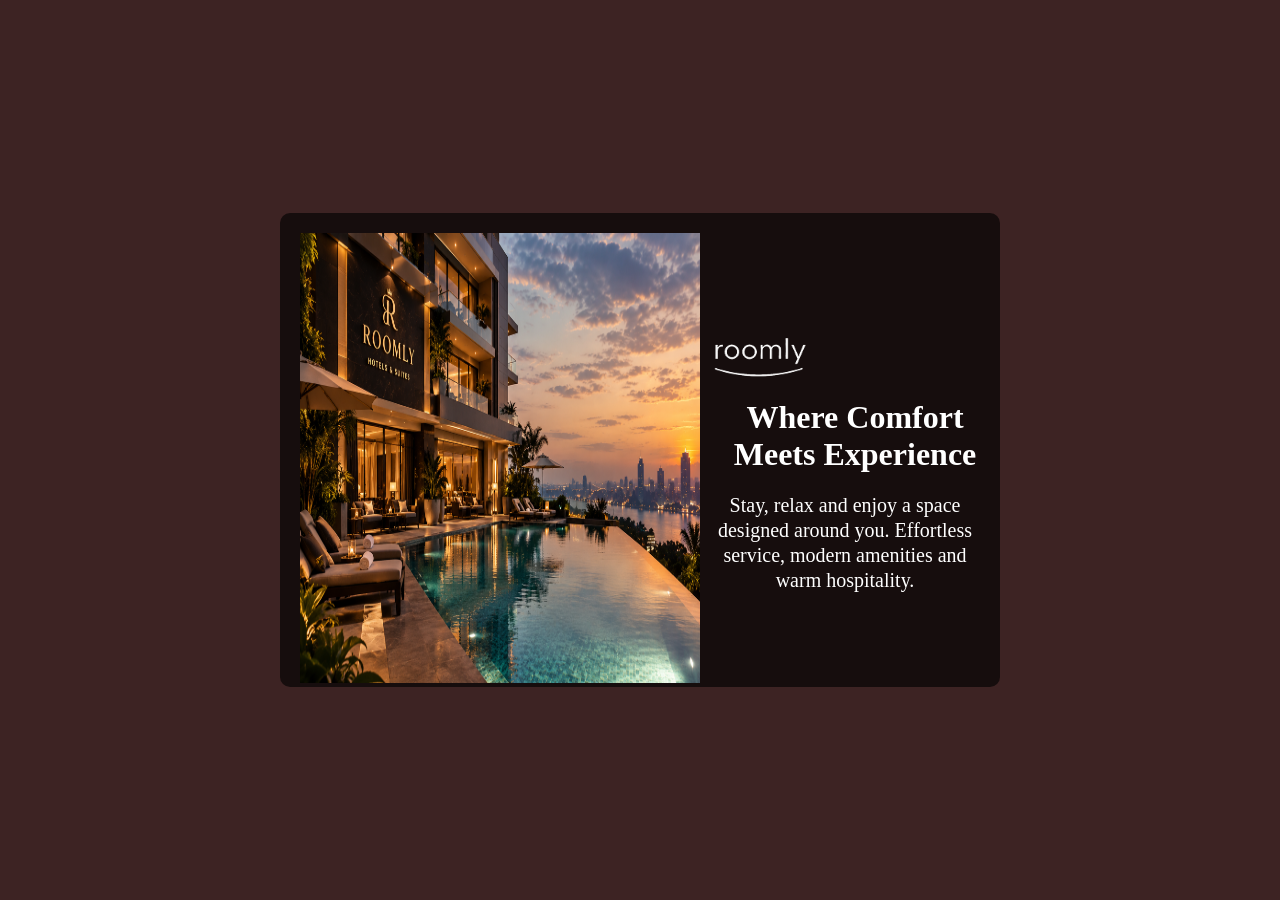
==== book.html @ 08a98f72 "yh" ====
<!DOCTYPE html>
<html lang="en">
<head>
    <meta charset="UTF-8">
    <meta name="viewport" content="width=device-width, initial-scale=1.0">
    <link rel="stylesheet" href="book.css">
    <title>Booking</title>
</head>
<body>
    <div class="big">
        <div class="main-div">
            <div class="image-div">
                <img src="Luxurious ROOMLY Poolside at Dusk (1).png" alt="">
            </div>
            <div class="text-div">
                 <img src="Adobe Express - file (18) 1.png" alt="" class="im">
                
                <h1>Where Comfort Meets Experience</h1>
                <p>Stay, relax and enjoy a space designed around you. Effortless service, modern amenities and warm hospitality.</p>
            </div>
        </div>
    </div>
</body>
</html>
---- book.css ----
*{
    margin: 0px;
    padding: 0px;
}
body{
    background-color: rgb(61, 35, 35);
    display: flex;
    justify-content: center;
    align-items: center;
    padding: 0 ;
    width: 100vw;
    height: 100vh;
}
h1{
    color: white;
    padding-top: 10px;
    width: 290px;
    padding-left: 10px;
    text-align: center;
}
p{
    font-size: 20px;
    width: 290px;
    color: white;
    line-height: 25px;
    text-align: center;
    display: flex;
    justify-content: center;
    padding-top: 20px;
}
.text-div{
    display: flex;
    /* justify-content: center; */
    flex-direction: column;
}
.big{
    display: flex;
    justify-content: center;
    align-items: center;

    
    
    
}
.main-div{
    background-color: rgba(0, 0, 0, 0.637);
    display: flex;
    padding-left: 20px;
    padding-top: 20px;
    display: flex;
    justify-content: center;
    align-items: center;
    border-radius: 10px;

    

}
.im{
    display: flex;
    width: 120px;
}
.ims{
    width: 50px;
}
.image-div img{
    width: 400px;
    height: 450px;
}
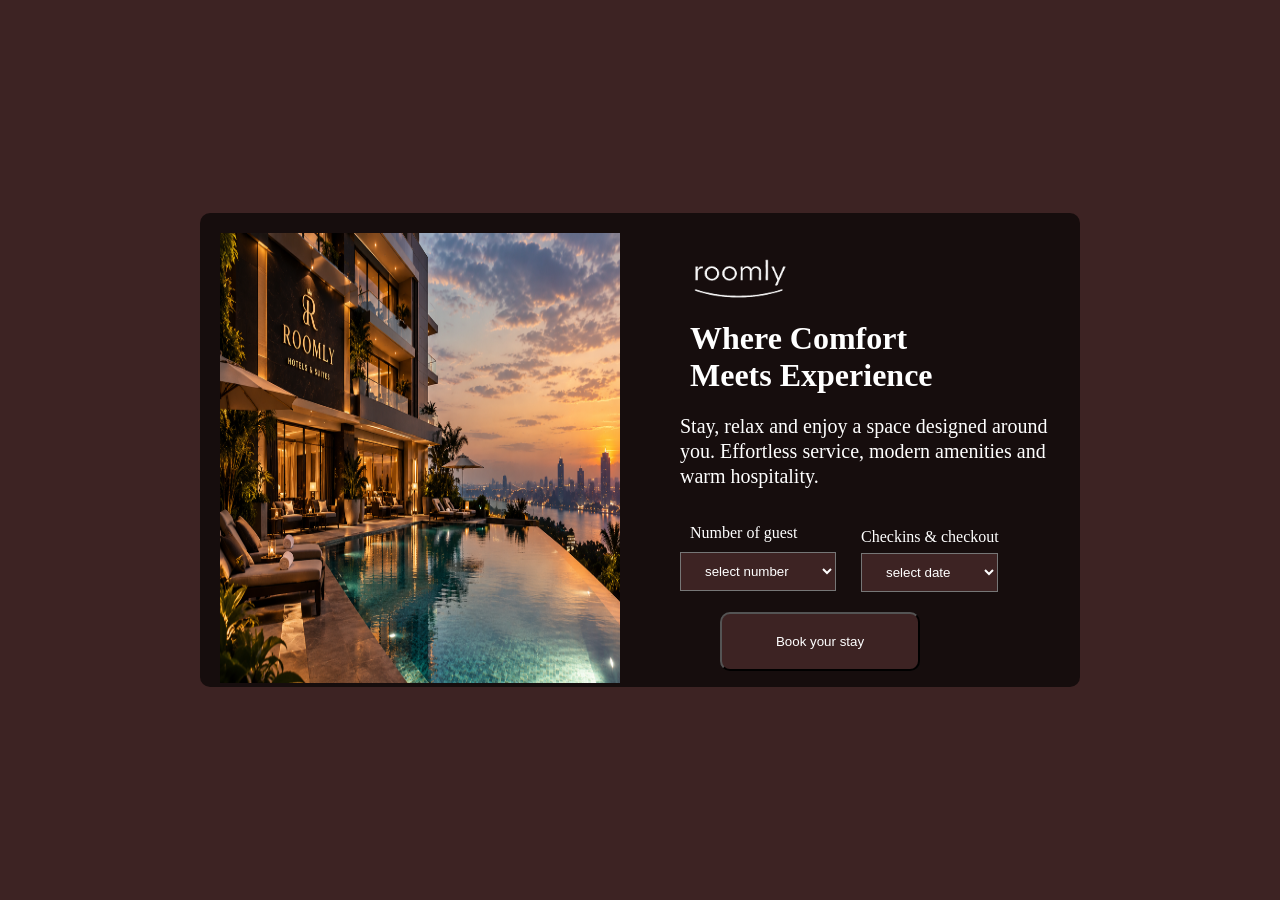
==== commit 6fc31398: "gig" ====
--- a/book.html
+++ b/book.html
@@ -14,11 +14,49 @@
             </div>
             <div class="text-div">
                  <img src="Adobe Express - file (18) 1.png" alt="" class="im">
-                
-                <h1>Where Comfort Meets Experience</h1>
+                <div class="me">
+                     <h1>Where Comfort Meets Experience</h1>
                 <p>Stay, relax and enjoy a space designed around you. Effortless service, modern amenities and warm hospitality.</p>
+                </div>
+               <div class="big-foot"> 
+                 <div class="foot">
+                    <p>Number of guest</p> 
+                  <select>
+                    <option >select number</option>
+                    <option value="" >1</option>
+                    <option value="">2</option>
+                    <option value="">3</option>
+                    <option value="">4</option>
+                    <option value="">5</option>
+                    <option value="">6</option>
+                    <option value="">7</option>
+                    <option value="">8</option>
+                    <option value="">9</option>
+                    <option value="">10</option>
+                  </select>  
+                 </div> 
+
+                 <div class="check">
+                    <p>Checkins & checkout</p>
+                    <select >
+                    <option value="">select date</option>
+                    <option value="" >1</option>
+                    <option value="">2</option>
+                    <option value="">3</option>
+                    <option value="">4</option>
+                    <option value="">5</option>
+                    <option value="">6</option>
+                    <option value="">7</option>
+                    <option value="">8</option>
+                    <option value="">9</option>
+                    <option value="">10</option>
+                  </select>  
+                 </div>
+                 
             </div>
-        </div>
+            <div class="bt">
+                 <button>Book your stay</button>
+                 </div>
     </div>
-</body>
+    </body>
 </html>
--- a/book.css
+++ b/book.css
@@ -16,48 +16,45 @@
     padding-top: 10px;
     width: 290px;
     padding-left: 10px;
-    text-align: center;
+    /* text-align: center; */
 }
-p{
+.me p{
     font-size: 20px;
-    width: 290px;
+    width: 400px;
     color: white;
     line-height: 25px;
-    text-align: center;
+    /* text-align: center; */
     display: flex;
     justify-content: center;
+    /* border: 1px solid white; */
     padding-top: 20px;
 }
 .text-div{
     display: flex;
     /* justify-content: center; */
     flex-direction: column;
+    padding-left: 60px;
 }
 .big{
     display: flex;
     justify-content: center;
-    align-items: center;
-
-    
-    
-    
+    align-items: center;  
 }
 .main-div{
     background-color: rgba(0, 0, 0, 0.637);
     display: flex;
     padding-left: 20px;
     padding-top: 20px;
+    /* padding-right: 110px; */
     display: flex;
     justify-content: center;
     align-items: center;
     border-radius: 10px;
-
-    
-
 }
 .im{
     display: flex;
     width: 120px;
+    padding-left: -10px;
 }
 .ims{
     width: 50px;
@@ -65,4 +62,58 @@
 .image-div img{
     width: 400px;
     height: 450px;
+}
+.foot{
+    padding-top: 25px;
+    color: white;
+}
+select{
+    padding-left: 20px;
+        padding-right: 30px;
+        padding-top: 10px;
+        padding-bottom: 10px;
+        background-color:  rgb(61, 35, 35);
+        color: white;
+
+}
+.foot p{
+    padding: 10px;
+
+}
+.big-foot{
+    display: flex;
+}
+.check{
+    padding-top: 39px;
+    padding-left: 25px;
+    color: white;
+}
+.check p{
+    padding-bottom: 7px;
+}
+ button{
+    display: flex;
+    justify-content: center;
+    align-items: center;
+    width: 200px;
+    padding-top: 20px;
+    padding-bottom: 20px;
+    padding-left: 20px;
+    padding-right: 20px;
+    border-radius: 10px;
+    background-color:  rgb(61, 35, 35); 
+    color: white;
+
+}
+
+.bt{
+    display: flex;
+  padding-left: 5px;
+    padding-right: 5px;
+    width: 270px;
+    flex-direction: column;
+    margin-top: 20px;
+    justify-content: center;
+    align-items: center;
+
 }
